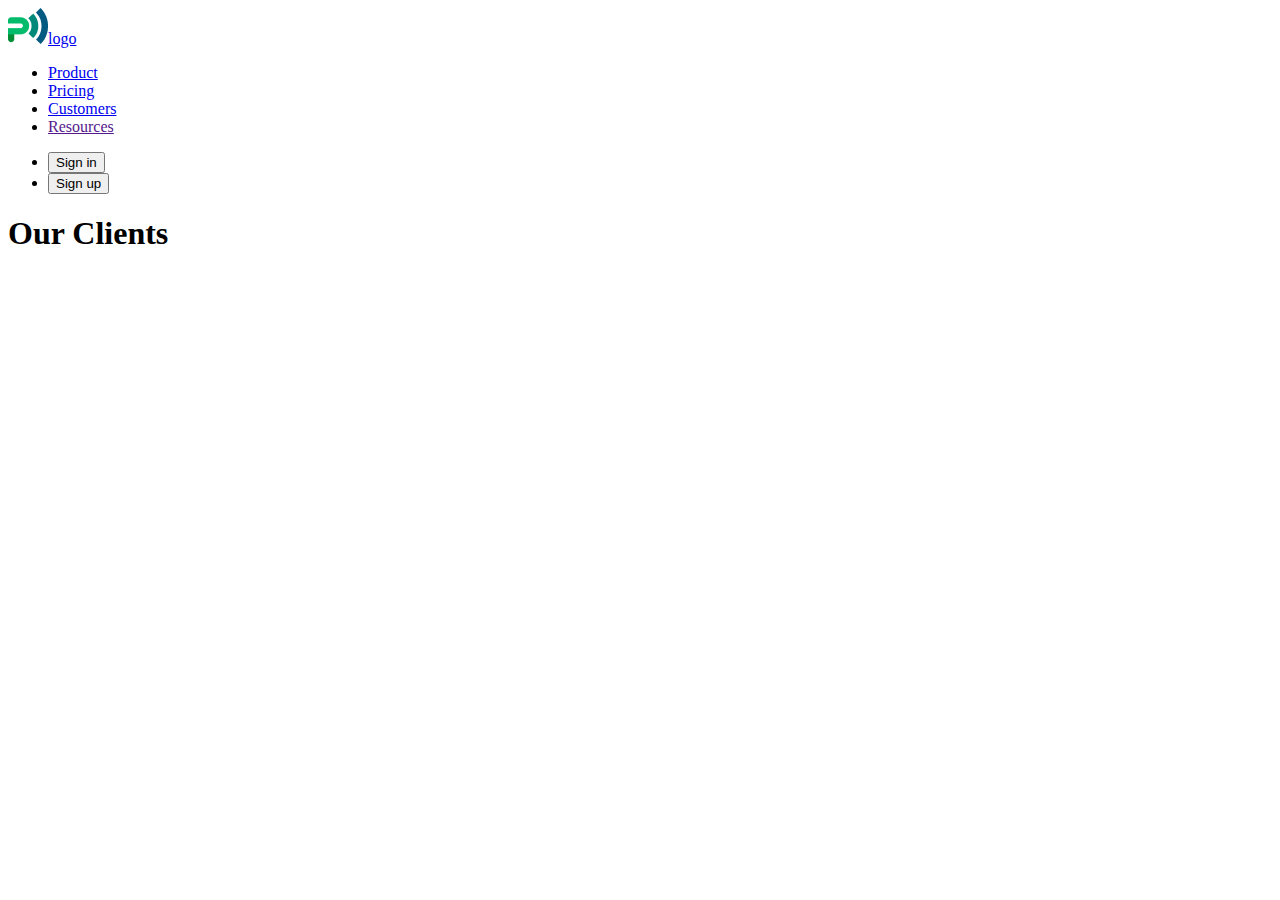
==== customers.html @ 496a437f "add html and img" ====
<!DOCTYPE html>
<html lang="en">
  <head>
    <meta charset="UTF-8" />
    <meta name="viewport" content="width=device-width, initial-scale=1.0" />
    <title>Document</title>
  </head>
  <body>
    <header>
      <nav>
        <a href="./index.html"><img src="./images/logo.png" />logo</a>
        <ul>
          <li><a href="./index.html">Product</a></li>
          <li><a href="./pricing.html">Pricing</a></li>
          <li><a href="./customers.html">Customers</a></li>
          <li><a href="">Resources</a></li>
        </ul>
      </nav>
      <ul>
        <li><button type="button">Sign in</button></li>
        <li><button type="button">Sign up</button></li>
      </ul>
    </header>

    <main>
      <section>
        <h1>Our Clients</h1>
      </section>
    </main>
  </body>
</html>
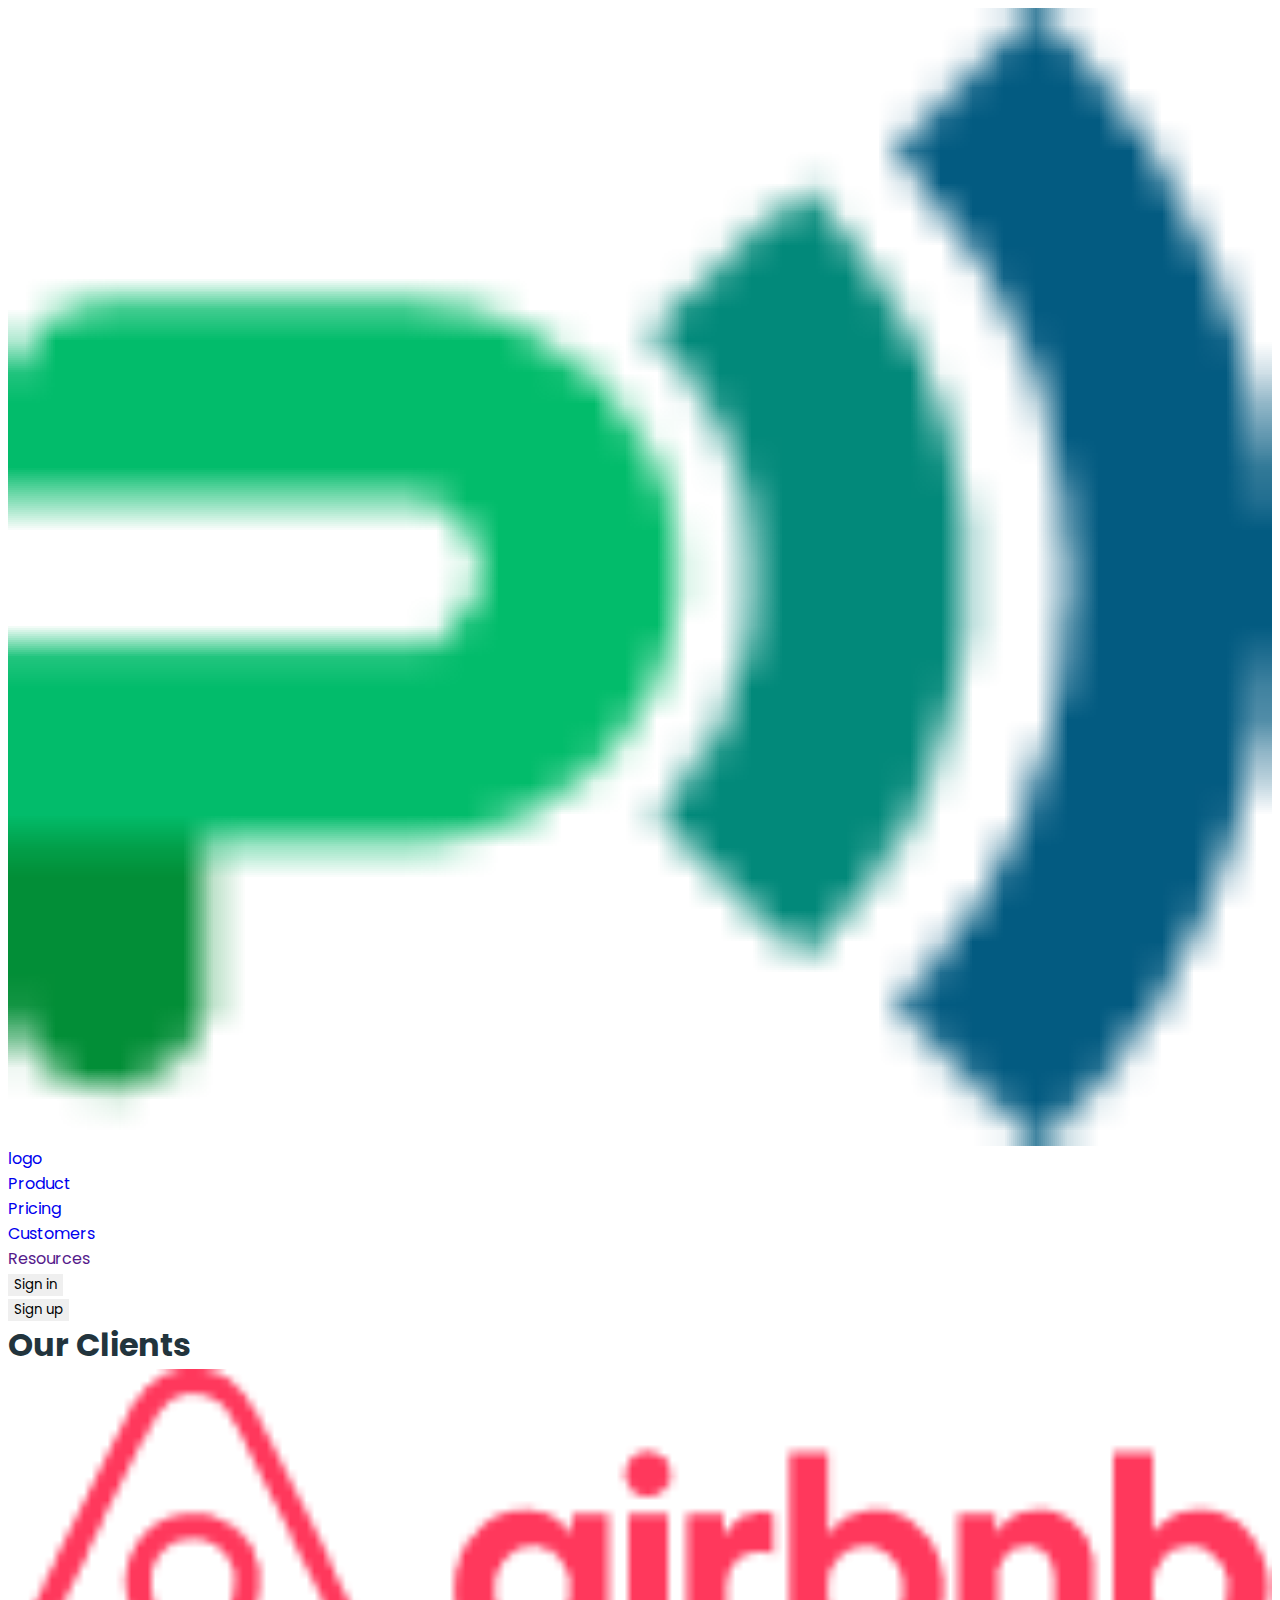
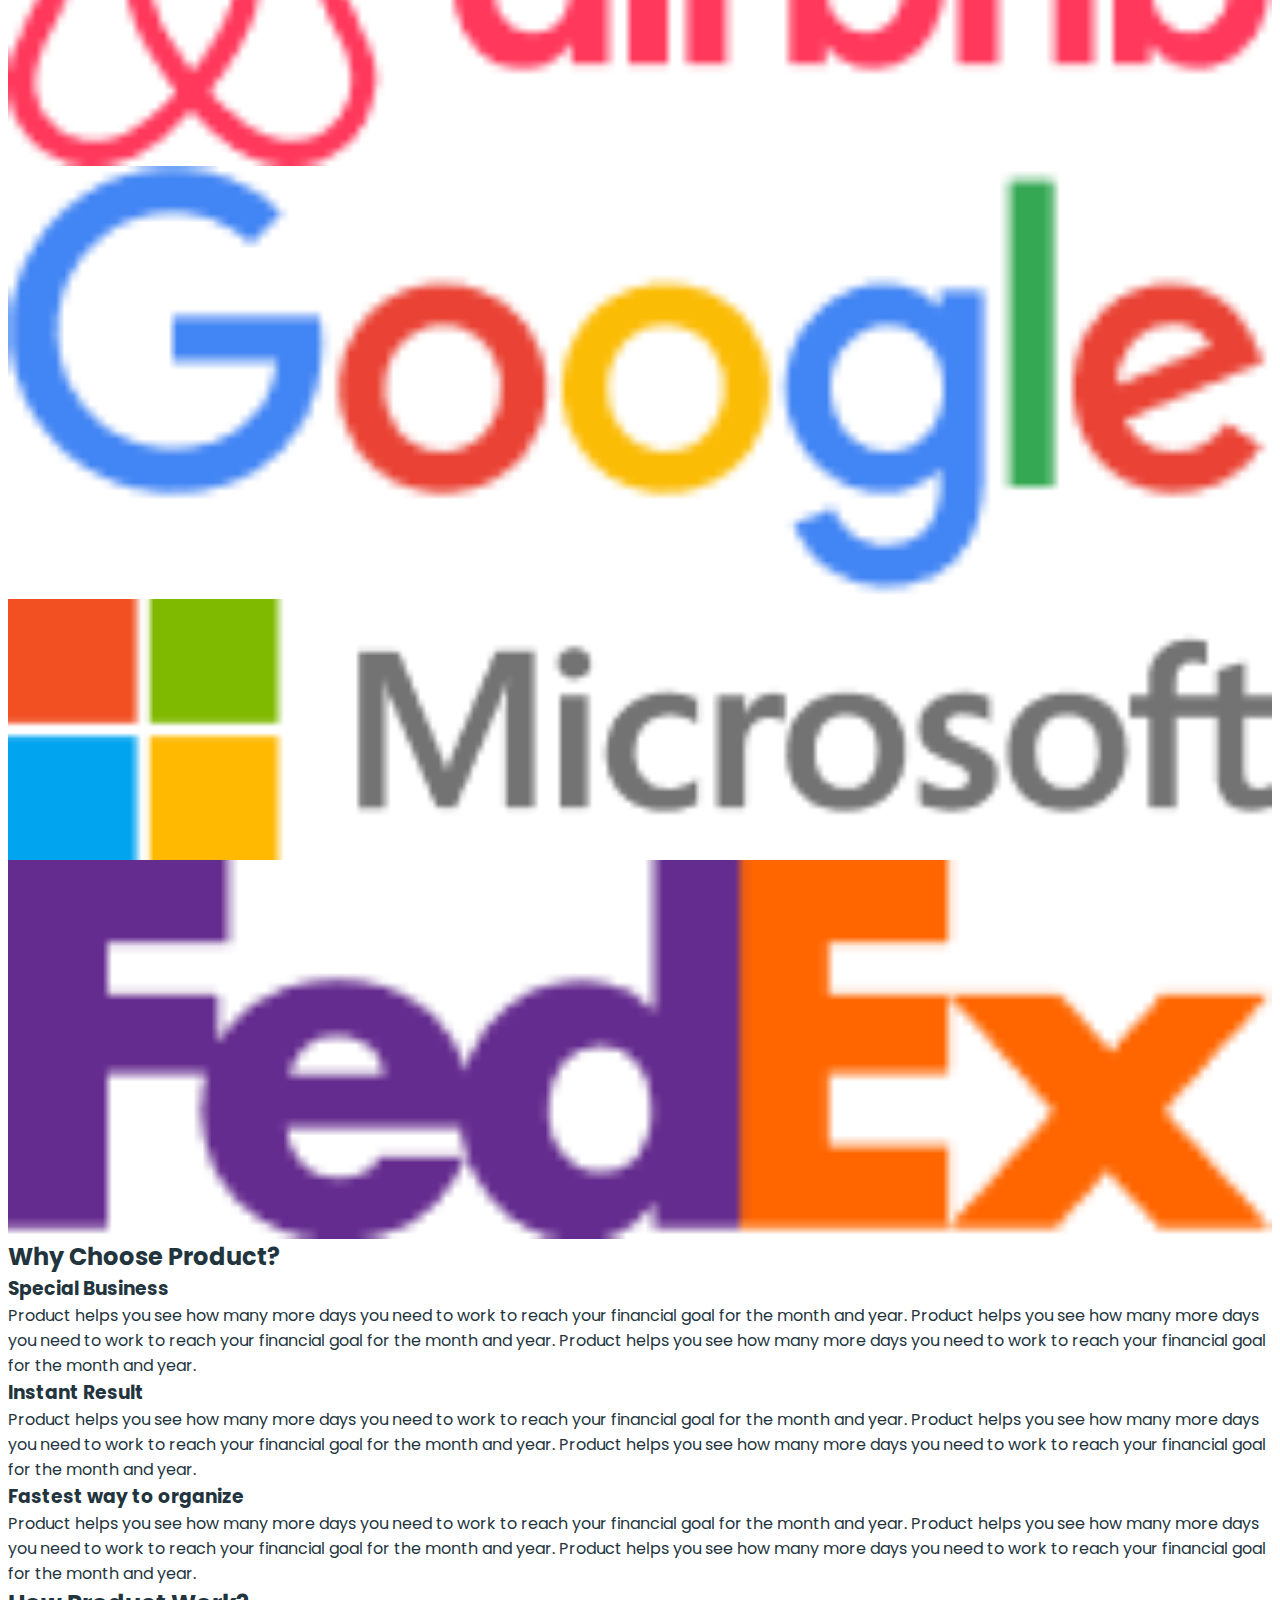
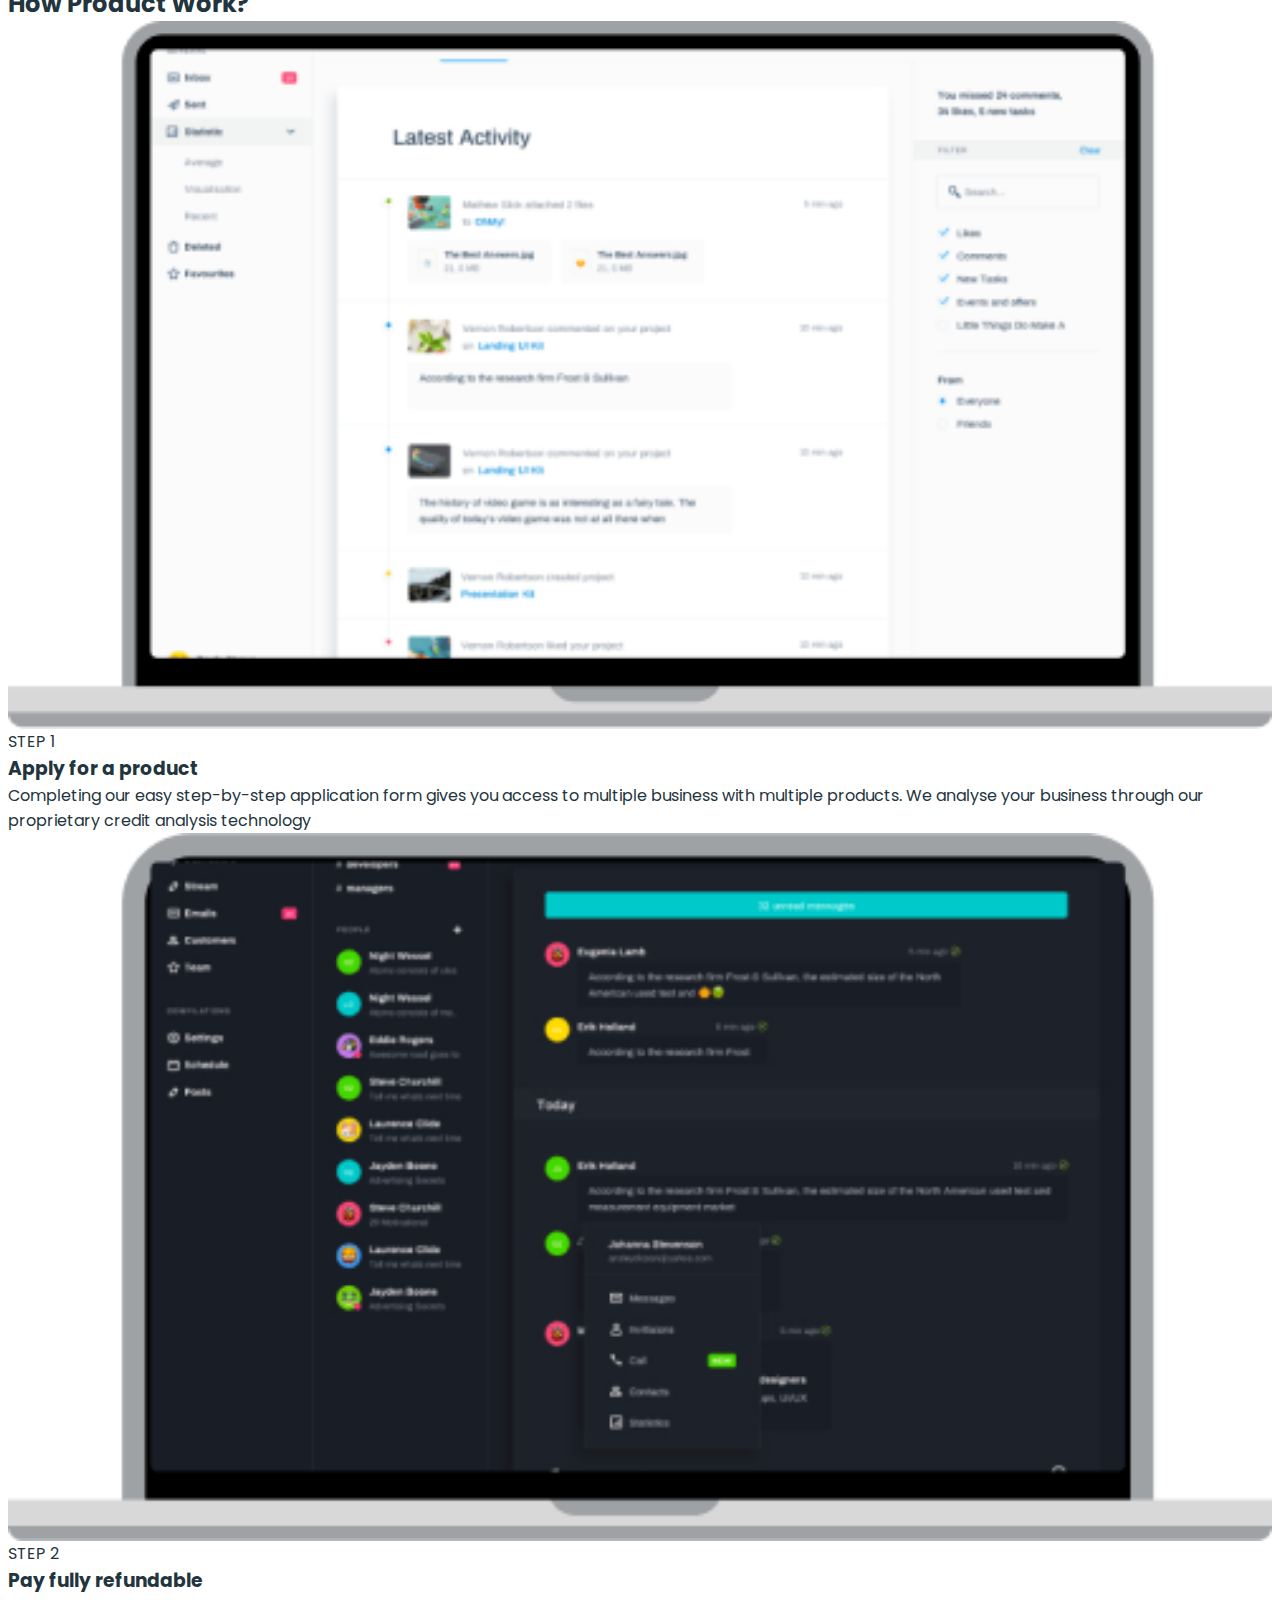
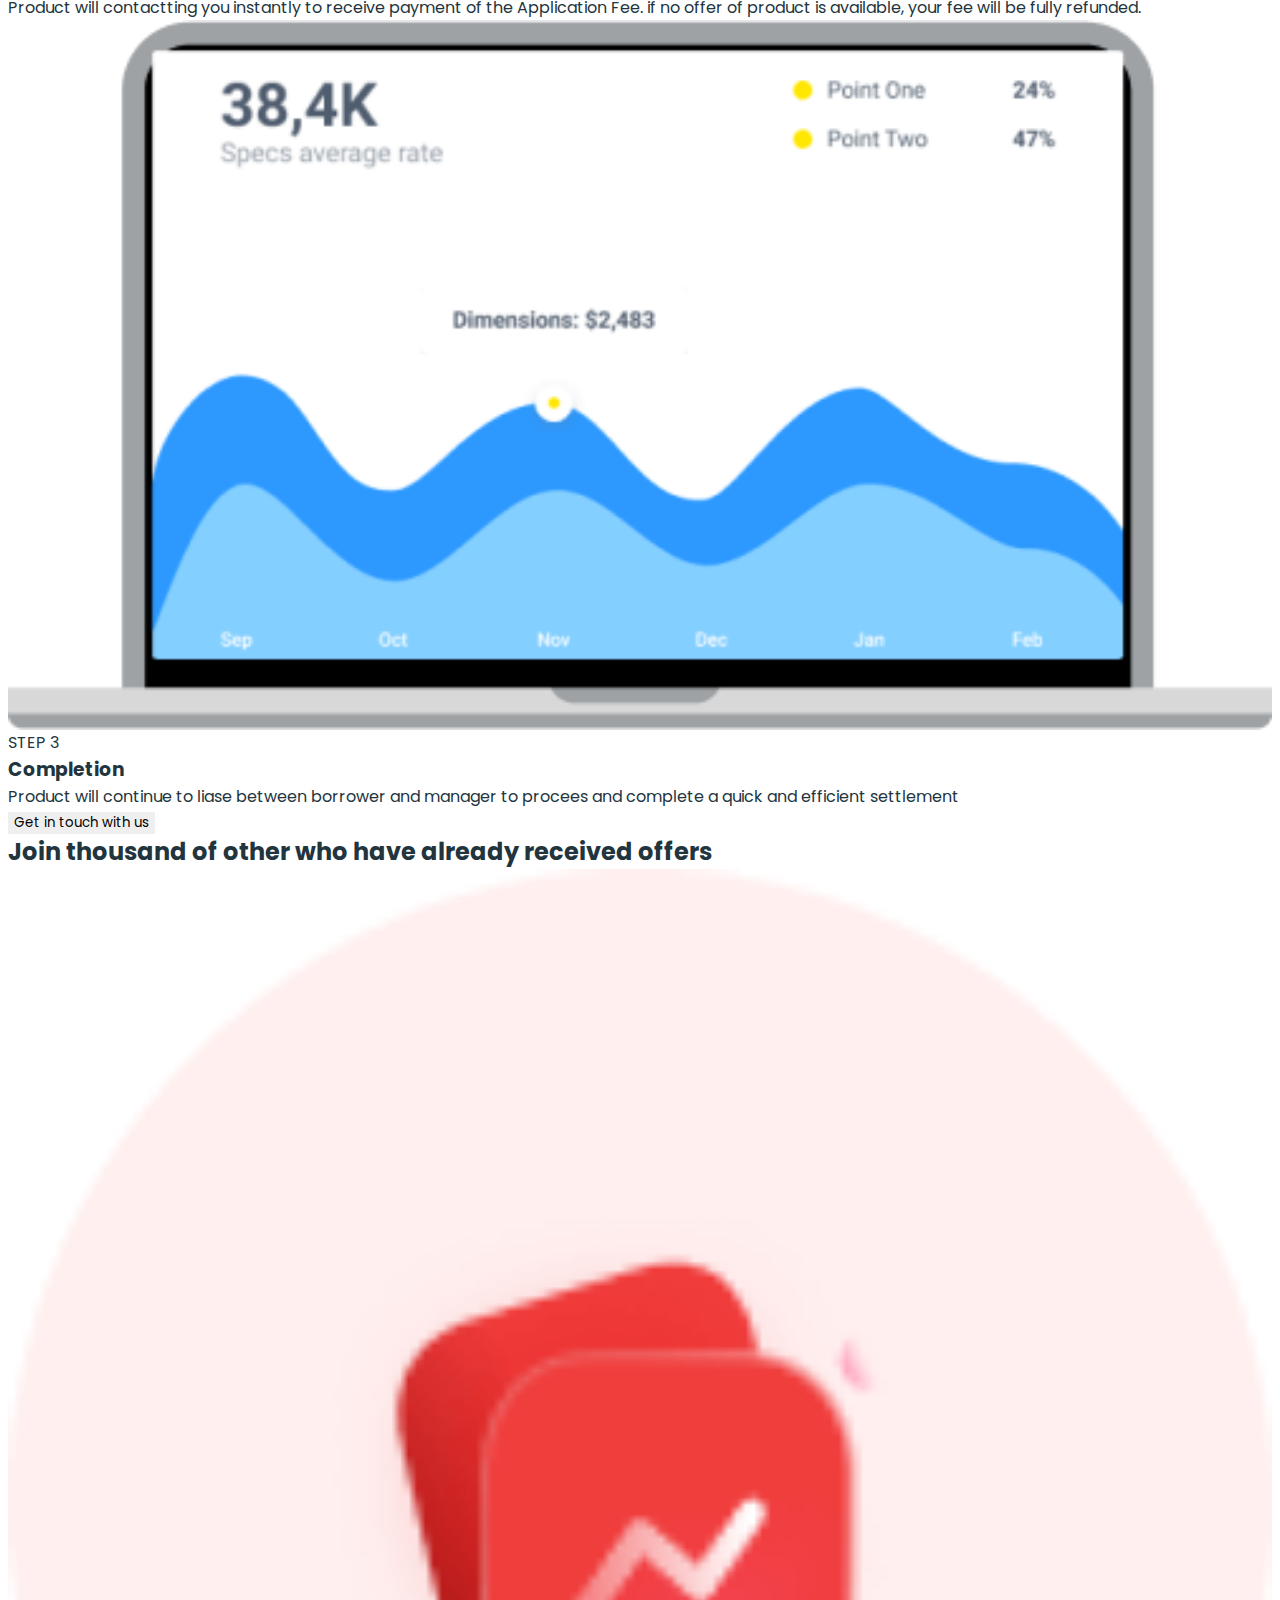
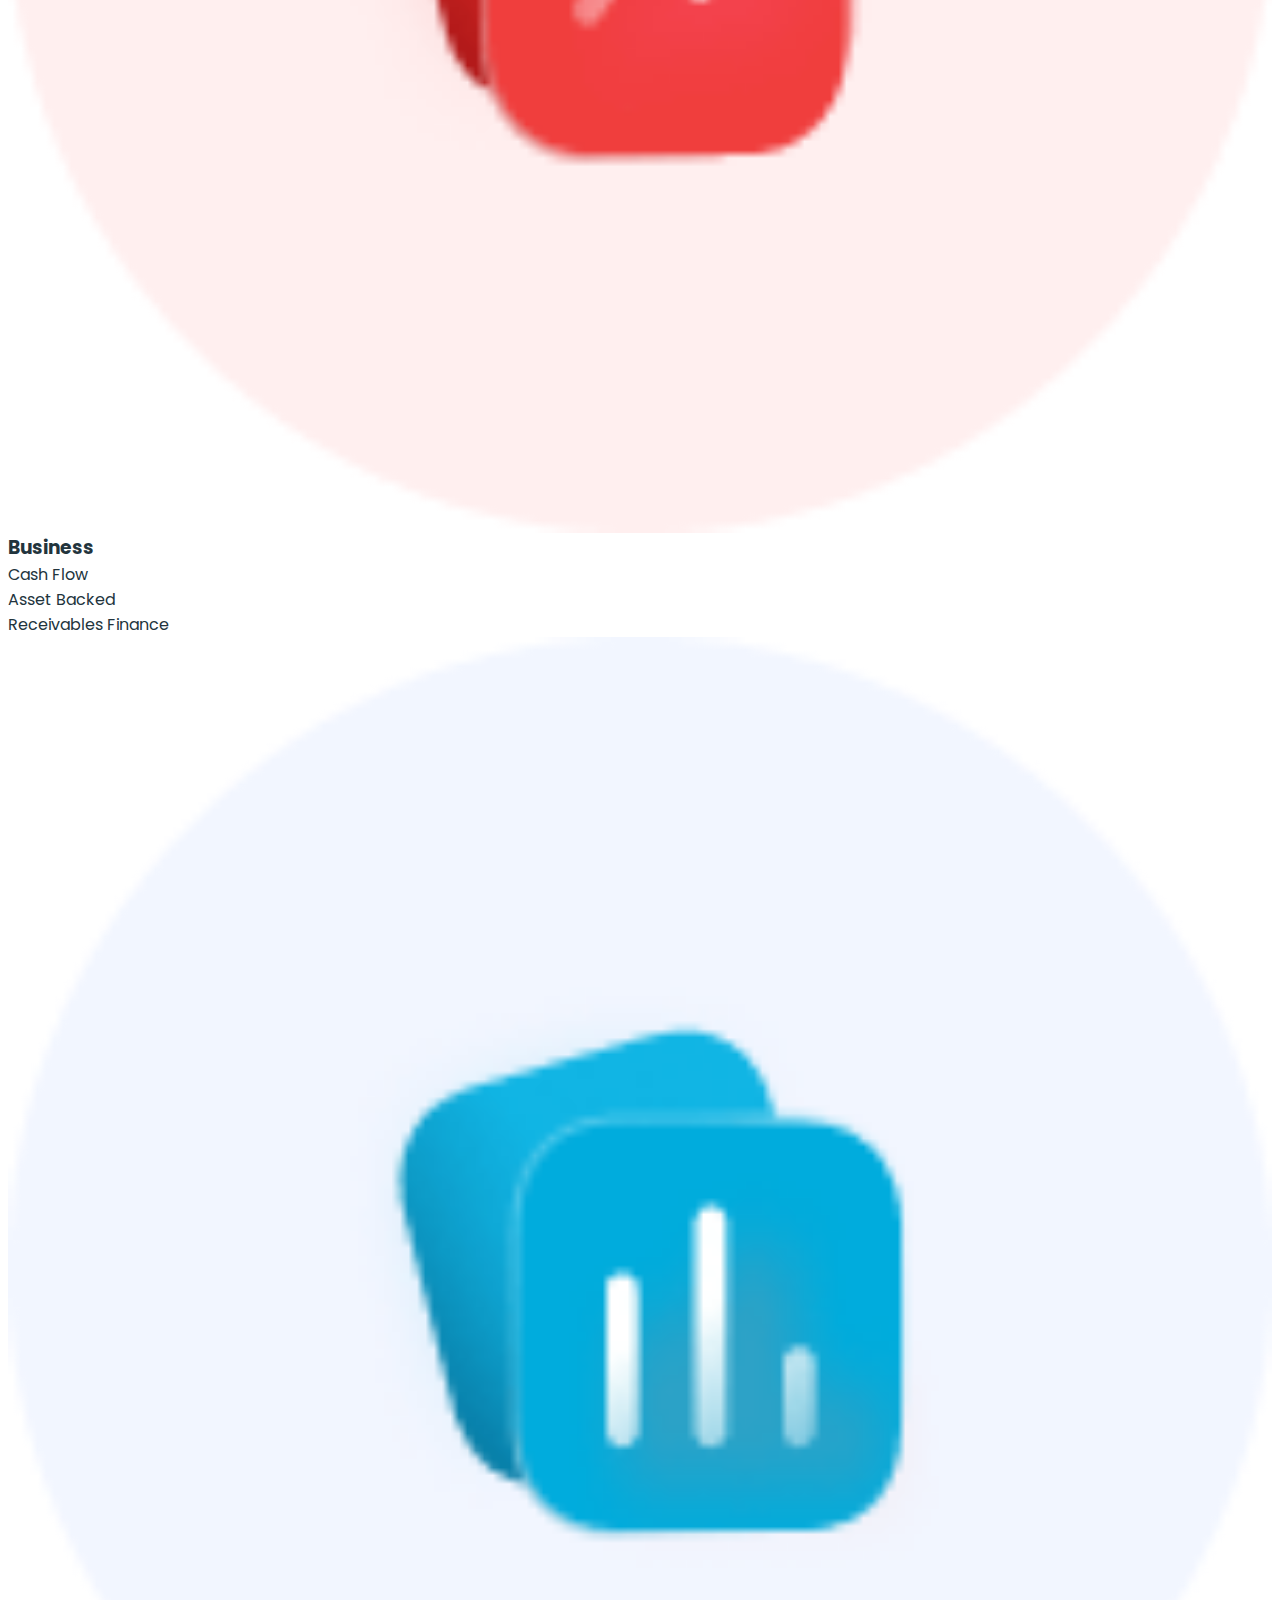
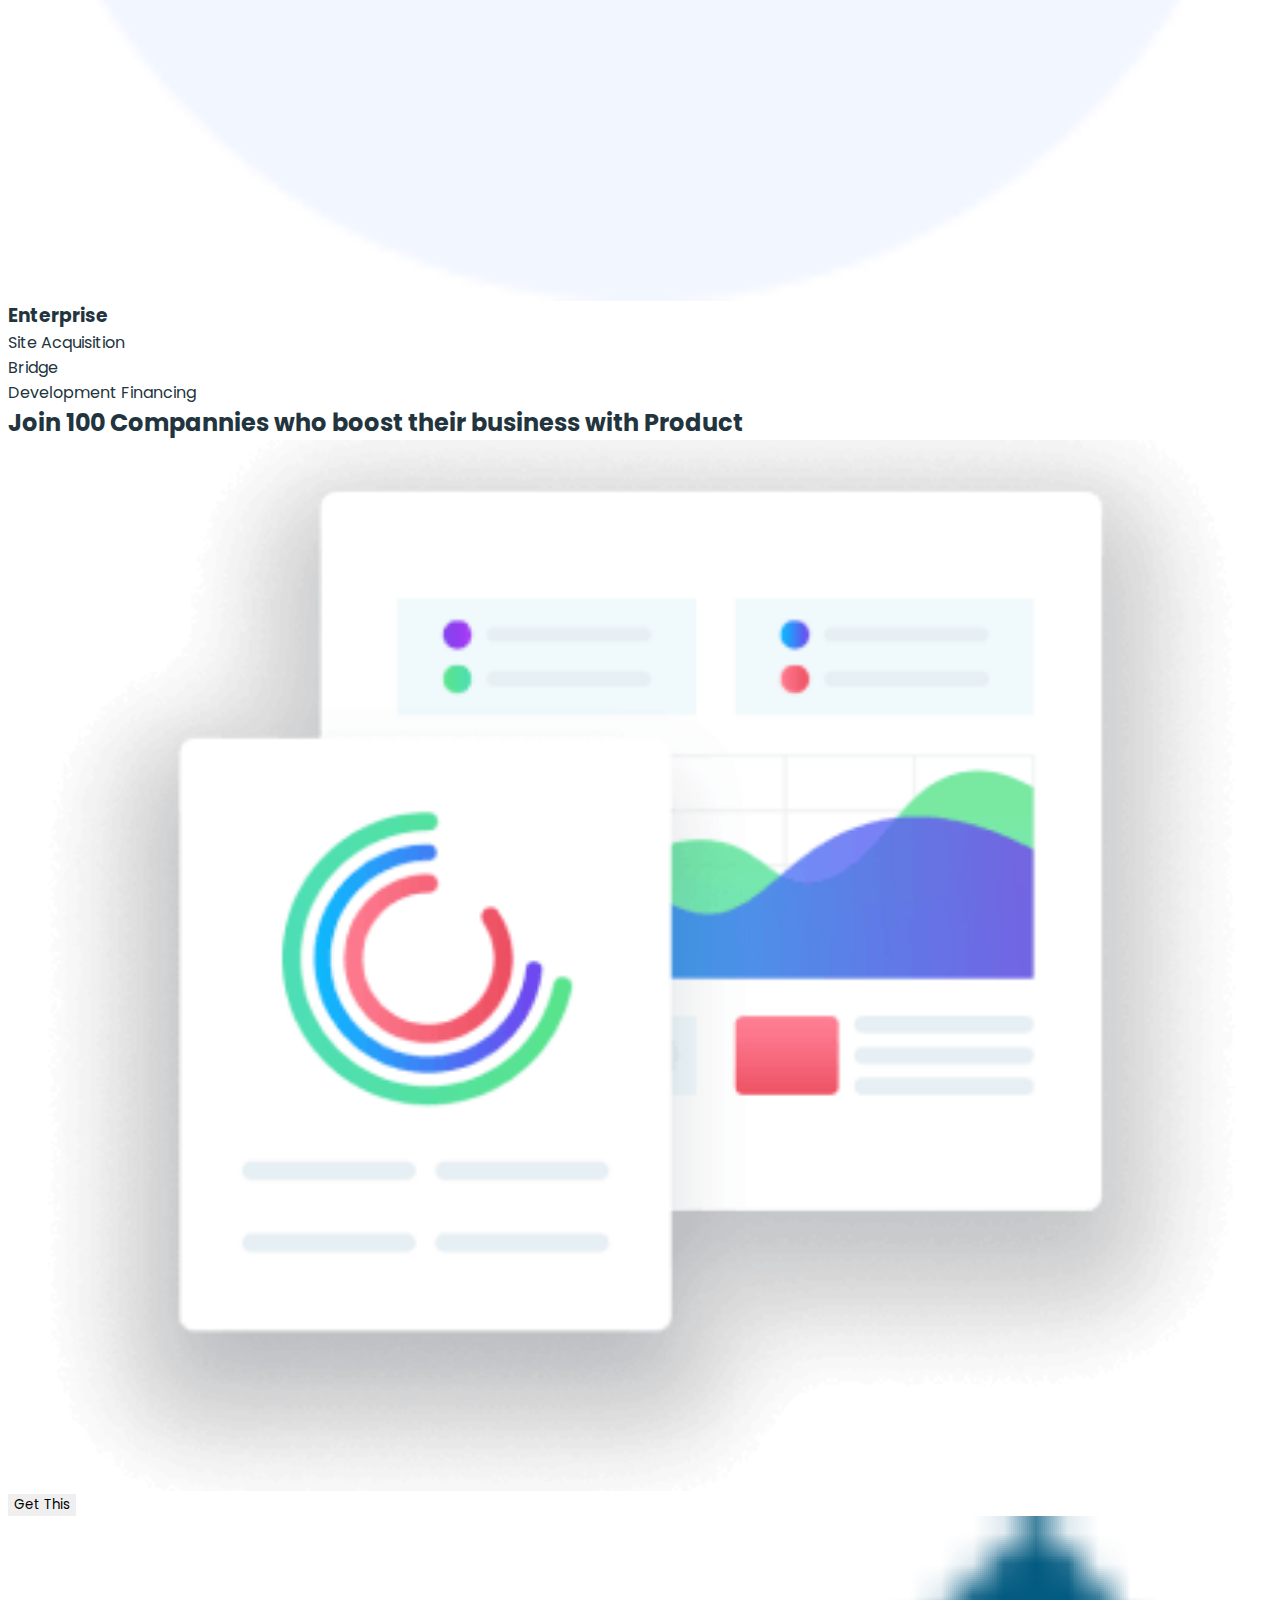
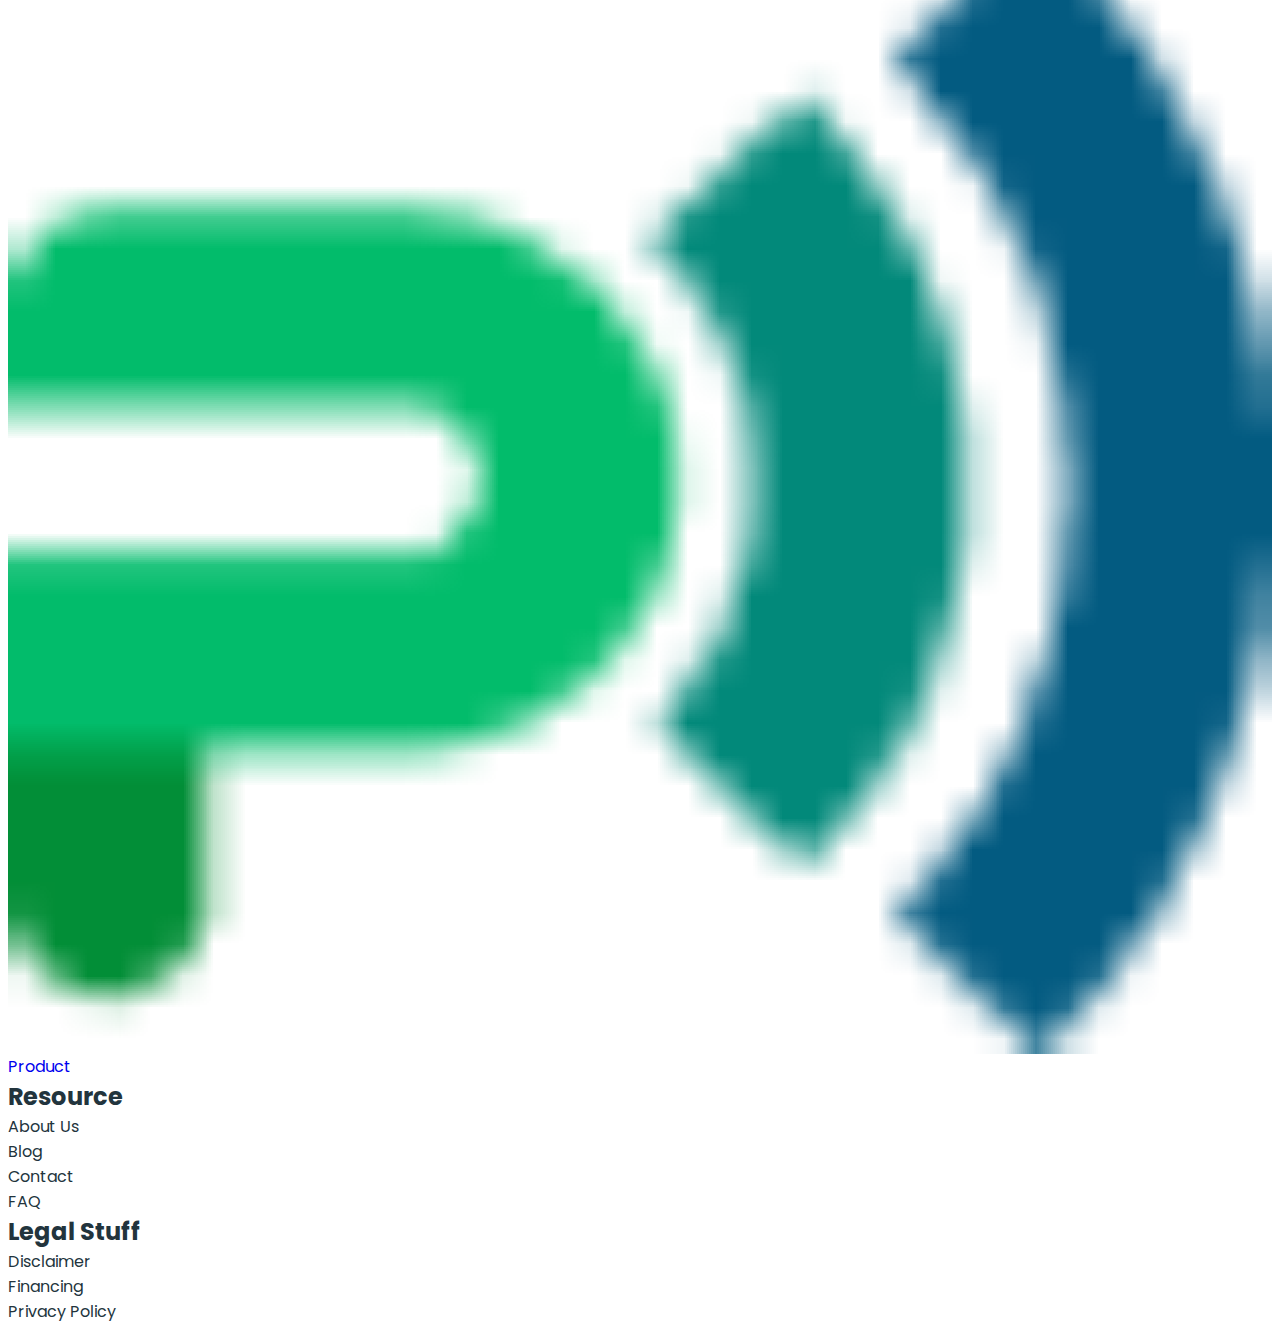
==== commit 7dd5f376: "add css and html files" ====
--- a/customers.html
+++ b/customers.html
@@ -4,7 +4,22 @@
     <meta charset="UTF-8" />
     <meta name="viewport" content="width=device-width, initial-scale=1.0" />
     <title>Document</title>
+    <link rel="preconnect" href="https://fonts.googleapis.com" />
+    <link rel="preconnect" href="https://fonts.gstatic.com" crossorigin />
+    <link
+      href="https://fonts.googleapis.com/css2?family=Montserrat:wght@600&family=Poppins:wght@400;500;600;700&display=swap"
+      rel="stylesheet"
+    />
+    <link
+      rel="stylesheet"
+      href="https://cdnjs.cloudflare.com/ajax/libs/modern-normalize/3.0.1/modern-normalize.min.css"
+      integrity="sha512-q6WgHqiHlKyOqslT/lgBgodhd03Wp4BEqKeW6nNtlOY4quzyG3VoQKFrieaCeSnuVseNKRGpGeDU3qPmabCANg=="
+      crossorigin="anonymous"
+      referrerpolicy="no-referrer"
+    />
+    <link rel="stylesheet" href="./css/styles.css" />
   </head>
+
   <body>
     <header>
       <nav>
@@ -25,7 +40,163 @@
     <main>
       <section>
         <h1>Our Clients</h1>
+        <ul>
+          <li><img src="./images/airbnb-logo.png" alt="airbnb-logo" /></li>
+          <li><img src="./images/google-logo.png" alt="google-logo" /></li>
+          <li>
+            <img src="./images/microsoft-logo.png" alt="microsoft-logo" />
+          </li>
+          <li><img src="./images/fedex-logo.png" alt="fedex-logo" /></li>
+        </ul>
+      </section>
+
+      <section>
+        <h2>Why Choose Product?</h2>
+        <ul>
+          <li>
+            <h3>Special Business</h3>
+            <p>
+              Product helps you see how many more days you need to work to reach
+              your financial goal for the month and year. Product helps you see
+              how many more days you need to work to reach your financial goal
+              for the month and year. Product helps you see how many more days
+              you need to work to reach your financial goal for the month and
+              year.
+            </p>
+          </li>
+          <li>
+            <h3>Instant Result</h3>
+            <p>
+              Product helps you see how many more days you need to work to reach
+              your financial goal for the month and year. Product helps you see
+              how many more days you need to work to reach your financial goal
+              for the month and year. Product helps you see how many more days
+              you need to work to reach your financial goal for the month and
+              year.
+            </p>
+          </li>
+          <li>
+            <h3>Fastest way to organize</h3>
+            <p>
+              Product helps you see how many more days you need to work to reach
+              your financial goal for the month and year. Product helps you see
+              how many more days you need to work to reach your financial goal
+              for the month and year. Product helps you see how many more days
+              you need to work to reach your financial goal for the month and
+              year.
+            </p>
+          </li>
+        </ul>
+      </section>
+
+      <section>
+        <h2>How Product Work?</h2>
+        <ul>
+          <li>
+            <img src="./images/mac-one.png" alt="mac" />
+            <p>STEP 1</p>
+            <h3>Apply for a product</h3>
+            <p>
+              Completing our easy step-by-step application form gives you access
+              to multiple business with multiple products. We analyse your
+              business through our proprietary credit analysis technology
+            </p>
+          </li>
+          <li>
+            <img src="./images/mac-two.png" alt="mac" />
+            <p>STEP 2</p>
+            <h3>Pay fully refundable</h3>
+            <p>
+              Product will contactting you instantly to receive payment of the
+              Application Fee. if no offer of product is available, your fee
+              will be fully refunded.
+            </p>
+          </li>
+          <li>
+            <img src="./images/mac-three.png" alt="mac" />
+            <p>STEP 3</p>
+            <h3>Completion</h3>
+            <p>
+              Product will continue to liase between borrower and manager to
+              procees and complete a quick and efficient settlement
+            </p>
+          </li>
+        </ul>
+        <button type="button">Get in touch with us</button>
+      </section>
+
+      <section>
+        <h2>Join thousand of other who have already received offers</h2>
+        <ul>
+          <li>
+            <img
+              src="./images/business-img.png"
+              alt="business-img"
+              width="150"
+              height="150"
+            />
+            <h3>Business</h3>
+            <p>Cash Flow</p>
+            <p>Asset Backed</p>
+            <p>Receivables Finance</p>
+            <p></p>
+          </li>
+          <li>
+            <img
+              src="./images/enterprise-img.png"
+              alt="enterprise-img"
+              width="150"
+              height="150"
+            />
+            <h3>Enterprise</h3>
+            <p>Site Acquisition</p>
+            <p>Bridge</p>
+            <p>Development Financing</p>
+            <p></p>
+          </li>
+        </ul>
       </section>
     </main>
+
+    <footer>
+      <h2>Join 100 Compannies who boost their business with Product</h2>
+      <img
+        src="./images/graphics.png"
+        alt="graphics"
+        width="351"
+        height="331"
+      />
+      <button type="button">Get This</button>
+      <nav>
+        <a href="./index.html"><img src="./images/logo.png" />Product</a>
+        <h2>Resource</h2>
+        <ul>
+          <li>
+            <p>About Us</p>
+          </li>
+          <li>
+            <p>Blog</p>
+          </li>
+          <li>
+            <p>Contact</p>
+          </li>
+          <li>
+            <p>FAQ</p>
+          </li>
+        </ul>
+        <h2>Legal Stuff</h2>
+        <ul>
+          <li>
+            <p>Disclaimer</p>
+          </li>
+          <li>
+            <p>Financing</p>
+          </li>
+          <li>
+            <p>Privacy Policy</p>
+          </li>
+        </ul>
+      </nav>
+    </footer>
   </body>
 </html>
--- a/css/styles.css
+++ b/css/styles.css
@@ -0,0 +1,158 @@
+body {
+    font-family: "Poppins", serif;
+    font-size: 16px;
+    background-color: #fff;
+    color: #22343d;
+}
+
+h1, h2, h3, h4, h5, h6, p {
+    margin:0;
+}
+
+ul {
+    margin: 0;
+    padding: 0;
+    list-style: none;
+}
+
+a {
+    text-decoration: none;
+}
+
+button {
+    cursor: pointer;
+    border: none;
+    font-family: inherit;
+}
+
+img {
+    display: block;
+    width:100%;
+    height: auto;
+}
+
+.container {
+    width: 1140px;
+    padding: 0 15px;
+    margin: 0 auto;
+
+}
+
+.price {
+    padding-top: 85px;
+    padding-bottom: 50px;
+    font-family: "Montserrat", sans-serif;
+}
+
+.price-title {
+    margin-bottom: 10px;
+    text-align: center;
+    font-weight: 700;
+    font-size: 34px;
+       
+}
+
+.price-text {
+    margin-bottom: 40px;
+    text-align: center;
+    font-weight: 500;
+}
+    
+
+.price-list {
+    display: flex;
+    gap: 72px;
+}
+
+.price-item {
+    text-align: center;
+    padding: 32px 0;
+    width: calc((100% - 144px) / 3);
+    box-shadow: 0 2px 8px 0 rgba(0, 0, 0, 0.25);
+    border-radius: 8px;
+}
+
+.price-item-title {
+    font-family: "Poppins", serif;
+    margin-bottom: 8px;
+    font-weight: 700;
+    font-size: 24px;
+    line-height: 1.66;
+    color: #22343d;
+}
+
+.price-item-text {
+    margin-bottom: 16px;
+    line-height: 2.5;
+}
+
+.price-item-inner {
+    display: flex;
+    align-items: center;
+    justify-content: center;
+}
+
+.price-item-number {
+    margin-right: 7px;
+    font-weight: 700;
+    font-size: 76px;
+    line-height: 1.31;
+    letter-spacing: 0em;
+    text-align: center;
+    color: #02897a;
+}
+
+.price-item-currency {
+    margin-bottom: 4px;
+    text-align: left;
+    font-weight: 700;
+    font-size: 24px;
+    line-height: 1.25;
+    letter-spacing: 0em;
+    color: #02897a;
+}
+
+.price-item-term {
+    line-height: 1.18;
+    letter-spacing: 0.01em;
+    color: #afafaf;
+}
+
+.price-inner-list {
+    margin-bottom: 30px;
+}
+
+.inner--item:not(:last-child) {
+    margin-bottom: 16px;
+}
+
+.inner--item_title {
+    font-weight: 500;
+    line-height: 1.375;
+    letter-spacing: 0.01em;
+    color: #22343d;
+}
+
+.price-btn {
+    padding: 11px 0;
+    min-width: 139px;
+    font-weight: 600;
+    font-size: 18px;
+    background-color: #02897a;
+    color: #fff;
+    border-radius: 8px;
+}
+
+.join-container {
+    width: 968px;
+}
+
+.text {
+    width: 968px;
+    height: 345px;
+    background: #02897a;
+}
+
+.join-title {}
+
+.join-btn {}